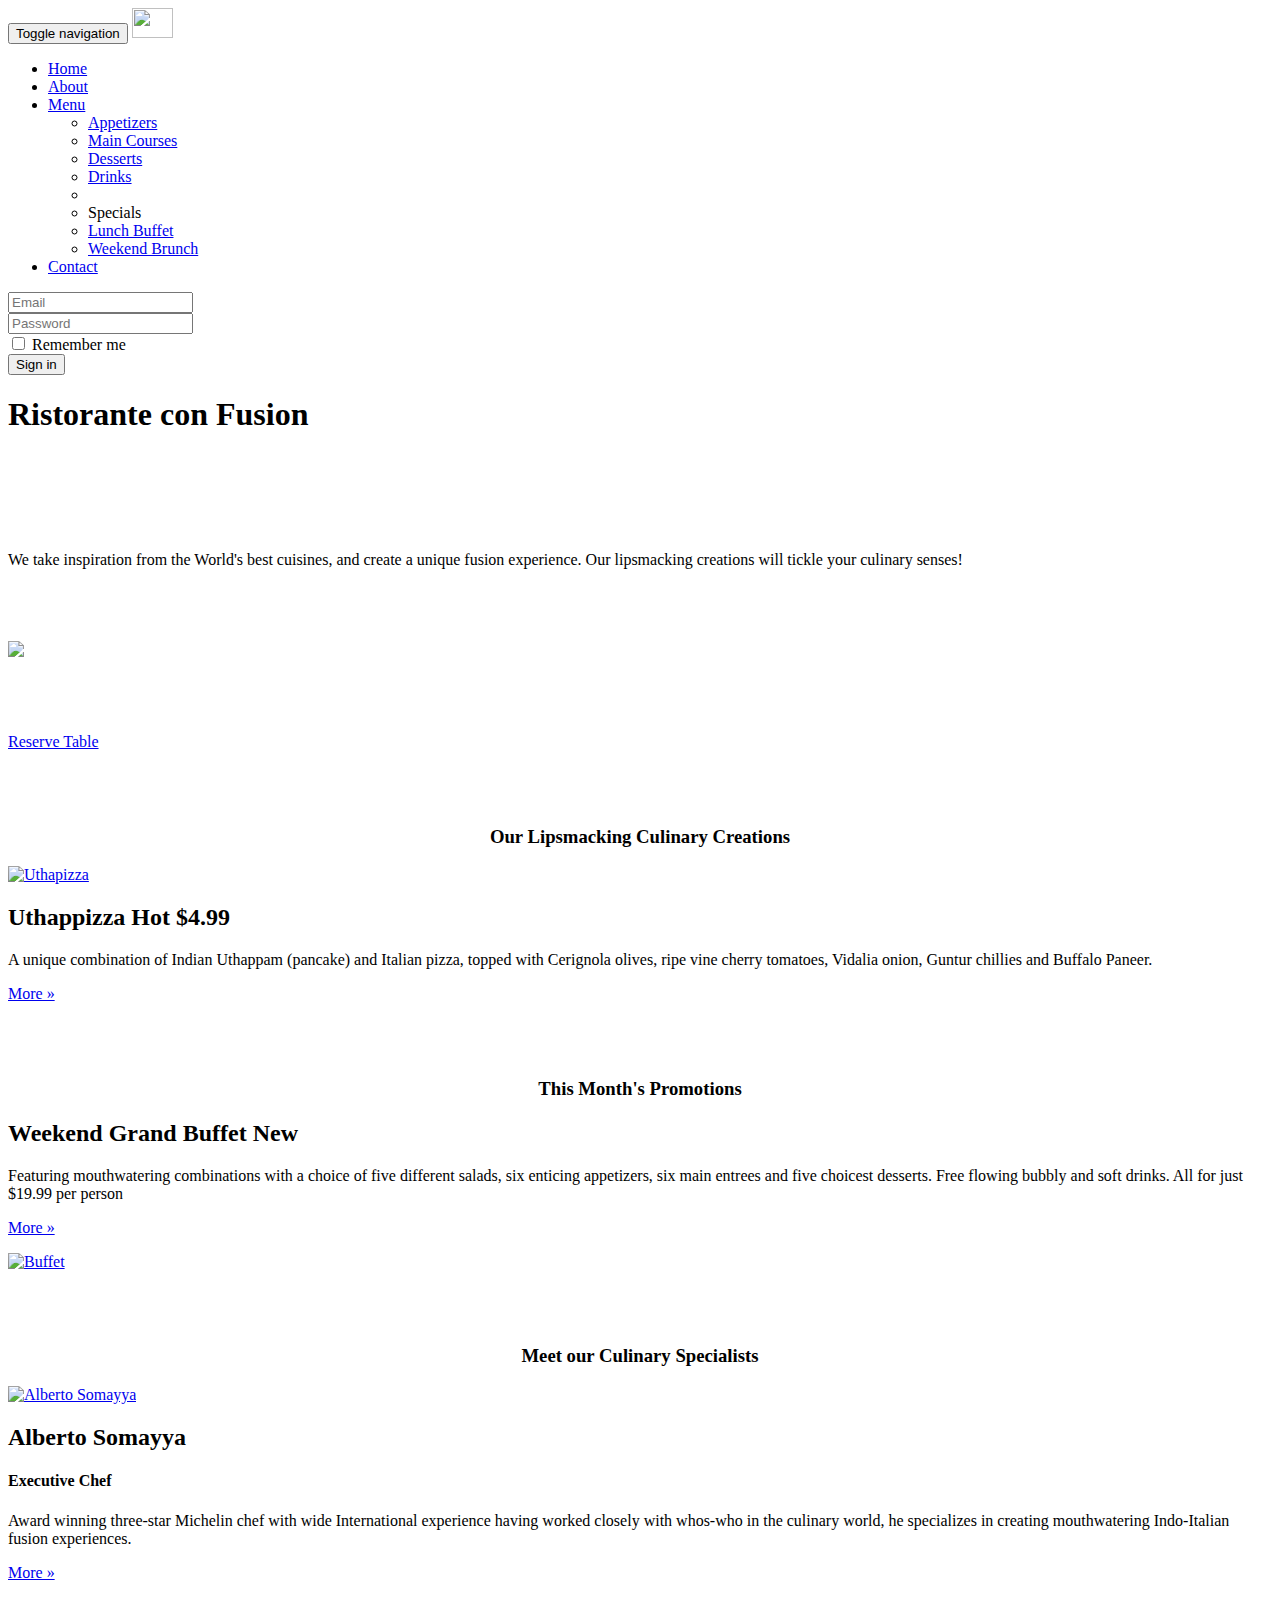
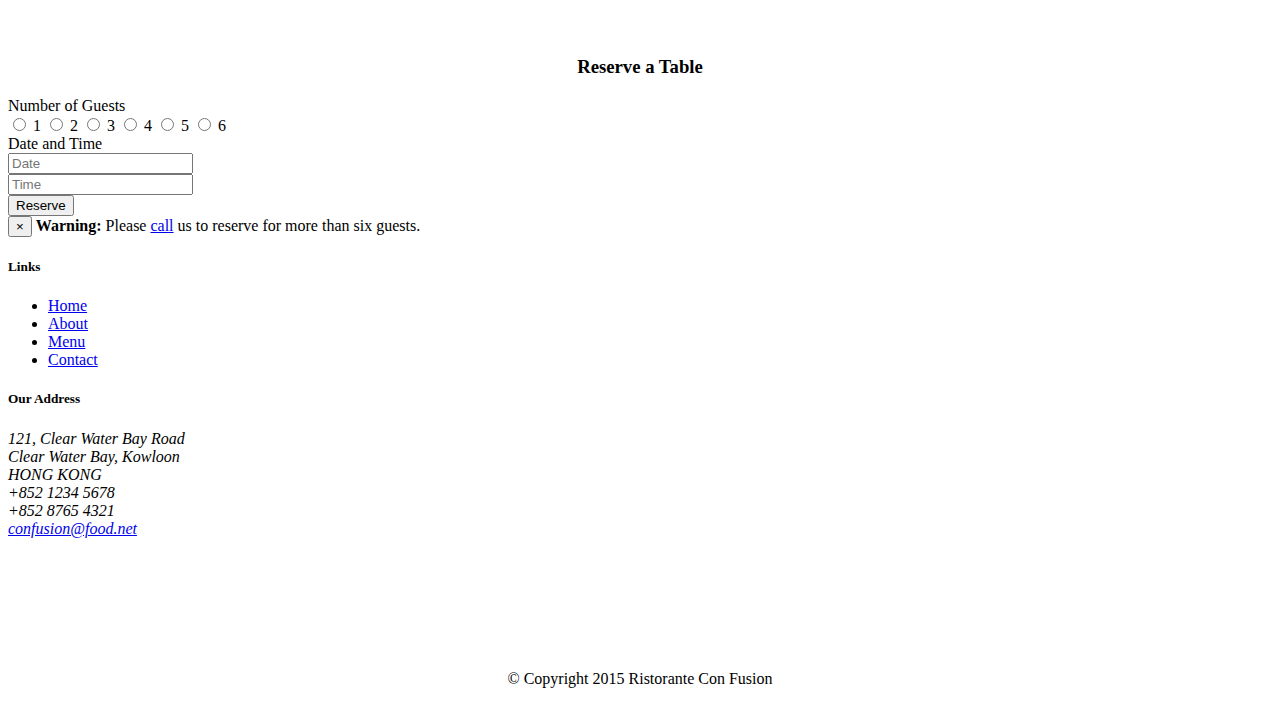
==== index.html @ eaa373ec "Week 2 Assignment Completed" ====
<!DOCTYPE html>
<html lang="en">

<head>
    <meta charset="UTF-8">
    <meta http-equiv="X-UA-Compatible" content="IE=edge">
    <meta name="viewport" content="width=device-width, initial-scale=1">
     <!-- The above 3 meta tags *must* come first in the head; any other head 
         content must come *after* these tags -->

    <title>Ristorante Con Fusion</title>

    <link rel="stylesheet" type="text/css" href="css/bootstrap.min.css">
    <link rel="stylesheet" type="text/css" href="css/bootstrap-theme.min.css">
    <link href="css/font-awesome.min.css" rel="stylesheet">
    <link href="css/bootstrap-social.css" rel="stylesheet">
    <link rel="stylesheet" type="text/css" href="css/mystyles.css">

    <!-- HTML5 shim and Respond.js for IE8 support of HTML5 elements and media queries -->
    <!-- WARNING: Respond.js doesn't work if you view the page via file:// -->
    <!--[if lt IE 9]>
      <script src="https://oss.maxcdn.com/html5shiv/3.7.2/html5shiv.min.js"></script>
      <script src="https://oss.maxcdn.com/respond/1.4.2/respond.min.js"></script>
    <![endif]-->

</head>

<body>
    <!-- Navigation bar -->
    <nav class="navbar navbar-inverse navbar-fixed-top" role="navigation">
        <div class="container">
            <div class="navbar-header">
                <button type="button" class="navbar-toggle collapsed" data-toggle="collapse" data-target="#navbar" aria-expanded="false" aria-controls="navbar">
                    <span class="sr-only">Toggle navigation</span>
                    <span class="icon-bar"></span>
                    <span class="icon-bar"></span>
                    <span class="icon-bar"></span>
                </button>
                <a class="navbar-brand" href="index.html"><img
                src="img/logo.png" height=30 width=41></a>
            </div>


            <div id="navbar" class="navbar-collapse collapse">
                <ul class="nav navbar-nav">
                    <li class="active"><a href="index.html"><span class="glyphicon glyphicon-home" aria-hidden="true"></span> Home</a></li>
                    <li><a href="aboutus.html"><span class="glyphicon glyphicon-info-sign"></span> About</a></li>
                     <li class="dropdown">
                        <a href="#" class="dropdown-toggle" data-toggle="dropdown"
                         role="button" aria-haspopup="true" aria-expanded="false">
                         Menu <span class="caret"></span></a>
                        <ul class="dropdown-menu">
                            <li><a href="#">Appetizers</a></li>
                            <li><a href="#">Main Courses</a></li>
                            <li><a href="#">Desserts</a></li>
                            <li><a href="#">Drinks</a></li>
                            <li role="separator" class="divider"></li>
                            <li class="dropdown-header">Specials</li>
                            <li><a href="#">Lunch Buffet</a></li>
                            <li><a href="#">Weekend Brunch</a></li>
                        </ul>
                     </li>
                    <li><a href="contactus.html">Contact</a></li>
                </ul>

                <!-- sign in form -->
				<form class="navbar-form navbar-right" role="signin">
					<div class="form-group">
						<input type="email" class="form-control" id="email" placeholder="Email">
					</div>
					<div class="form-group">
						<input type="password" class="form-control" id="password1" placeholder="Password">
					</div>

					<div class="checkbox remember-me">
						<label>
							<input type="checkbox"> Remember me
						</label>
					</div>
					<button type="submit" class="btn btn-info">Sign in</button>
				</form>

            </div> <!-- navbar -->
        </div> <!-- container -->
    </nav>   

    <header class="jumbotron">

        <!-- Main component for a primary marketing message or call to action -->

        <div class="container" >
            <div class="row row-header">
                <div class="col-xs-12 col-sm-8">
                    <h1>Ristorante con Fusion</h1>
                    <p style="padding:40px;"></p>
                    <p>We take inspiration from the World's best cuisines, and create a unique fusion experience. Our lipsmacking creations will tickle your culinary senses!</p>
                </div>
                <div class="col-xs-12 col-sm-2">
                	<p style="padding:20px;"></p>
                	<img src="img/logo.png" class="img-responsive">
                </div>
                <div class="col-xs-12 col-sm-2">
                	<p style="padding:20px;"></p>
                	<p><a class="btn btn-warning btn-lg" href="#reservation-form" role="button">Reserve Table</a></p>
                </div>
            </div> <!-- row -->
        </div>
    </header>

    <div class="container" >
        <div class="row row-content">
            <div class="col-xs-12 col-sm-3 col-sm-push-9">
                <p style="padding:20px;"></p>
                <h3 align=center>Our Lipsmacking Culinary Creations</h3>
            </div>
            <div class="col-xs-12 col-sm-9 col-sm-pull-3">
            	<div class="media">
            		<div class="media-left media-middle">
            			<a href="#"><img class="media-object img-thumbnail" src="img/uthappizza.png" alt="Uthapizza">
            			</a>
            		</div>
            		<div class="media-body">
		                <h2 class="media-heading">Uthappizza 
		                <span class="label label-danger">Hot</span>
		                <span class="badge">$4.99</span>
		                </h2>
		                <p>A unique combination of Indian Uthappam (pancake) and Italian pizza, topped with Cerignola olives, ripe vine cherry tomatoes, Vidalia onion, Guntur chillies and Buffalo Paneer.</p>
		                <p><a class="btn btn-primary btn-xs" href="#">More &raquo;</a></p>  
		            </div>
	            </div> <!-- media -->
            </div> <!-- col-xs-12 col-sm-9 col-sm-pull-3 -->
        </div> <!-- row -->


        <div class="row row-content">
            <div class="col-xs-12 col-sm-3">
                <p style="padding:20px;"></p>
                <h3 align=center>This Month's Promotions</h3>
            </div>
            <div class="col-xs-12 col-sm-9">
                <div class="media">
                    <div class="media-body">
                        <h2 class="media-heading">Weekend Grand Buffet <span class="label label-danger">New</span></h2>
                        <p>Featuring mouthwatering combinations with a choice of five different salads, six enticing appetizers, six main entrees and five choicest desserts. Free flowing bubbly and soft drinks. All for just $19.99 per person </p>
                        <p><a class="btn btn-primary btn-xs" href="#">More &raquo;</a></p>
                    </div> 
                    <div class="media-right media-middle">
                        <a href="#"><img class="media-object img-thumbnail" src="img/buffet.png" alt="Buffet">
                        </a>
                    </div>  
                </div>  <!-- media -->          
            </div> <!-- col-xs-12 col-sm-9 -->
        </div> <!-- row -->

        <div class="row row-content">
            <div class="col-xs-12 col-sm-3 col-sm-push-9">
                <p style="padding:20px;"></p>
                <h3 align=center>Meet our Culinary Specialists</h3>
            </div>
            <div class="col-xs-12 col-sm-9 col-sm-pull-3">
            	<div class="media">
            		<div class="media-left media-middle">
            			<a href="#">
            				<img class="media-object img-thumbnail" src="img/alberto.png" alt="Alberto Somayya">
            			</a>
            		</div>
            		<div class="media-body">
		                <h2>Alberto Somayya</h2>
		                <h4>Executive Chef</h4>
		                <p>Award winning three-star Michelin chef with wide International experience having worked closely with whos-who in the culinary world, he specializes in creating mouthwatering Indo-Italian fusion experiences. </p>
                		<p><a class="btn btn-primary btn-xs" href="#">More &raquo;</a></p>
                	</div>
                </div> <!-- media -->
            </div> <!-- col-xs-12 col-sm-9 col-sm-pull-3 -->
        </div> <!-- row -->


        <div class="row row-content">
            <div class="col-xs-12 col-sm-3">
                <p style="padding:20px;"></p>
                <h3 align=center>Reserve a Table</h3>
            </div>
            <div class="col-xs-12 col-sm-9">

            <!-- Reservation form -->

 				<form class="form-horizontal" id="reservation-form" role="form">
                    <div class="form-group">
                        <label for="Number of Guests" class="col-sm-2 control-label">Number of Guests</label>
                        <div class="col-sm-10">
							<label class="radio-inline">
								<input type="radio" name="inlineRadioOptions" id="inlineRadio1" value="option1"> 1
							</label>
							<label class="radio-inline">
								<input type="radio" name="inlineRadioOptions" id="inlineRadio2" value="option2"> 2
							</label>
							<label class="radio-inline">
								<input type="radio" name="inlineRadioOptions" id="inlineRadio3" value="option3"> 3
							</label>
							<label class="radio-inline">
								<input type="radio" name="inlineRadioOptions" id="inlineRadio4" value="option4"> 4
							</label>
							<label class="radio-inline">
								<input type="radio" name="inlineRadioOptions" id="inlineRadio5" value="option5"> 5
							</label>
							<label class="radio-inline">
								<input type="radio" name="inlineRadioOptions" id="inlineRadio6" value="option6"> 6
							</label>
                        </div> <!-- col-sm-10 -->
                    </div> <!-- form-group -->
                
                    <div class="form-group has-feedback">
                        <label for="dateandtime" class="col-sm-2 control-label">Date and Time</label>
                        <div class="col-sm-5">
                            <input type="text" class="form-control" id="date" name="date" placeholder="Date">
                            <i class="glyphicon glyphicon-calendar form-control-feedback"></i>
                        </div>    
                        <div class="col-sm-5">
                            <input type="text" class="form-control" id="time" name="time" placeholder="Time">
                            <i class="glyphicon glyphicon-time form-control-feedback"></i>
                        </div>
                    </div> <!-- form-group -->
                   
                    <div class="form-group">
                        <div class="col-sm-offset-2 col-sm-10">
                            <button type="submit" class="btn btn-primary">Reserve</button>
                        </div>
                    </div> <!-- form-group -->

                </form>

                <!-- alert -->
                <div class="alert alert-warning alert-dismissible" role="alert">
  					<button type="button" class="close" data-dismiss="alert" aria-label="Close"><span aria-hidden="true">&times;</span></button>
  					<strong>Warning:</strong> Please <a href="tel:+85212345678" class="alert-link">call</a> us to reserve for more than six guests.
				</div>

            </div> <!-- col-xs-12 col-sm-9 -->
        </div> <!-- row -->
    </div> <!-- container -->

    <footer>
        <div class="container">
            <div class="row row-footer">             
                <div class="col-xs-5dddd col-xs-offset-1 col-sm-2 col-sm-offset-1">
                    <h5>Links</h5>
                    <ul class="list-unstyled">
                        <li><a href="index.html">Home</a></li>
                        <li><a href="aboutus.html">About</a></li>
                        <li><a href="#">Menu</a></li>
                        <li><a href="contactus.html">Contact</a></li>
                    </ul>
                </div>
                <div class="col-xs-6 col-sm-5">
                    <h5>Our Address</h5>
                    <address>
		              121, Clear Water Bay Road<br>
		              Clear Water Bay, Kowloon<br>
		              HONG KONG<br>
		              <i class="fa fa-phone"></i> +852 1234 5678<br>
		              <i class="fa fa-fax"></i> +852 8765 4321<br>
		              <i class="fa fa-envelope"></i> <a href="mailto:confusion@food.net">confusion@food.net</a>
		           </address>
                </div>
                <div class="col-xs-12 col-sm-4">
                     <div class="nav navbar-nav" style="padding: 40px 10px;">
                        <a class="btn btn-social-icon btn-google-plus" href="http://google.com/+"><i class="fa fa-google-plus"></i></a>
                        <a class="btn btn-social-icon btn-facebook" href="http://www.facebook.com/profile.php?id="><i class="fa fa-facebook"></i></a>
                        <a class="btn btn-social-icon btn-linkedin" href="http://www.linkedin.com/in/"><i class="fa fa-linkedin"></i></a>
                        <a class="btn btn-social-icon btn-twitter" href="http://twitter.com/"><i class="fa fa-twitter"></i></a>
                        <a class="btn btn-social-icon btn-youtube" href="http://youtube.com/"><i class="fa fa-youtube"></i></a>
                        <a class="btn btn-social-icon" href="mailto:"><i class="fa fa-envelope-o"></i></a>
                    </div>
                </div>
                <div class="col-xs-12">
                    <p style="padding:10px;"></p>
                    <p align=center>© Copyright 2015 Ristorante Con Fusion</p>
                </div>
            </div>
        </div>
    </footer>


    <!-- jQuery -->
    <script src="https://ajax.googleapis.com/ajax/libs/jquery/2.1.3/jquery.min.js"></script>
    <!-- Bootstrap core JavaScript -->
    <script src="js/bootstrap.min.js"></script>

</body>

</html>
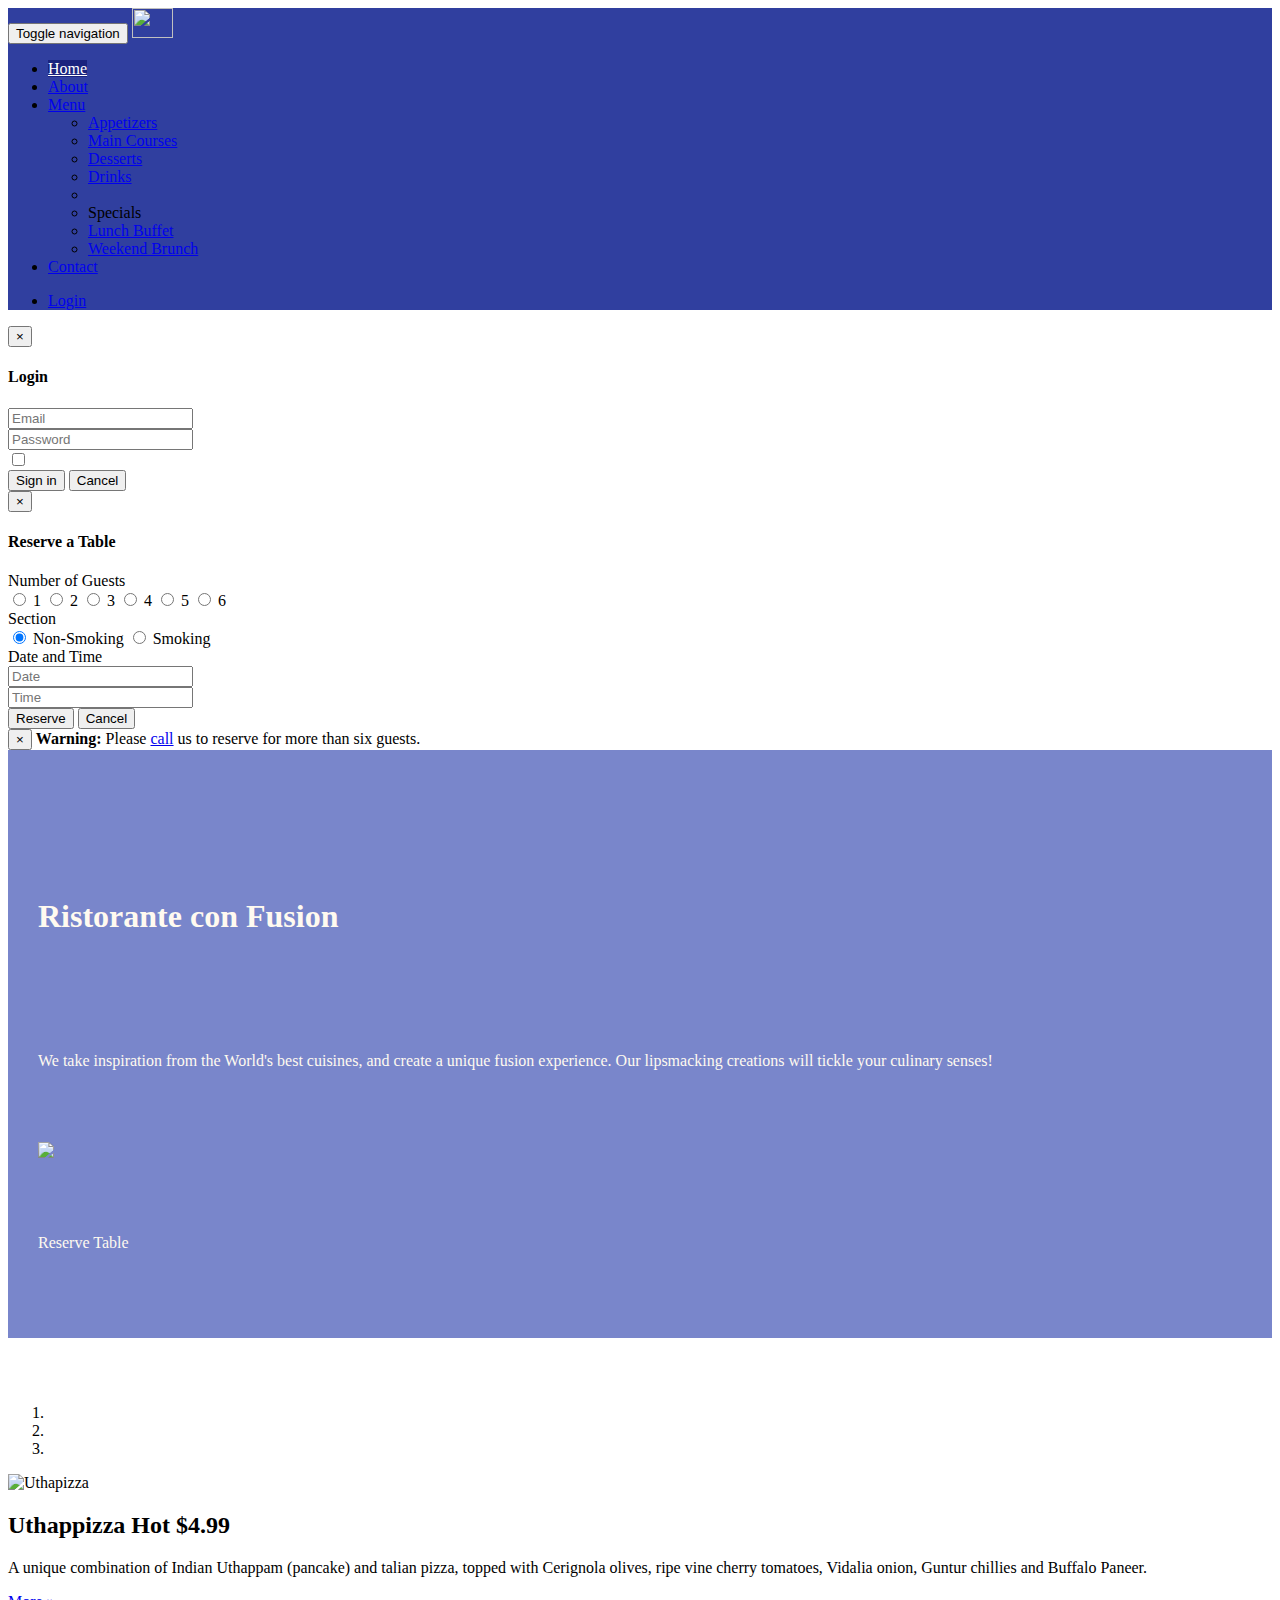
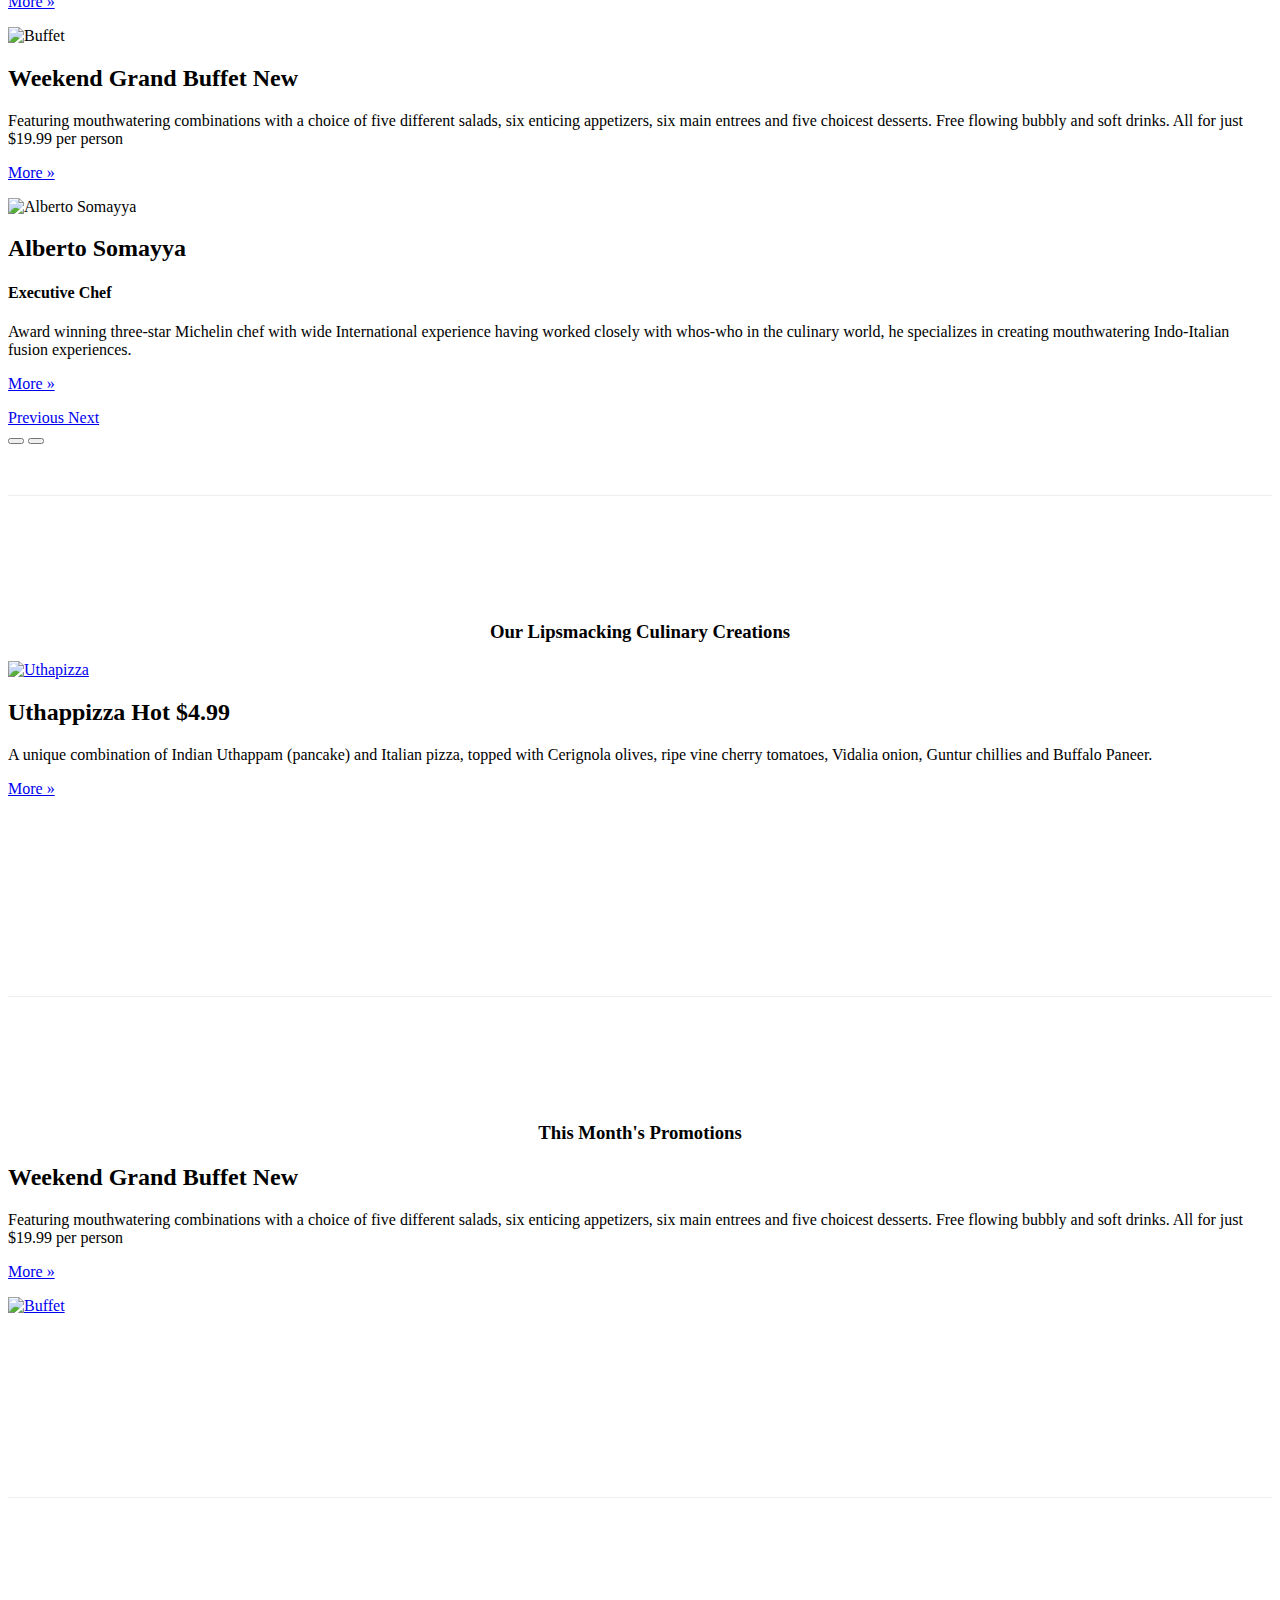
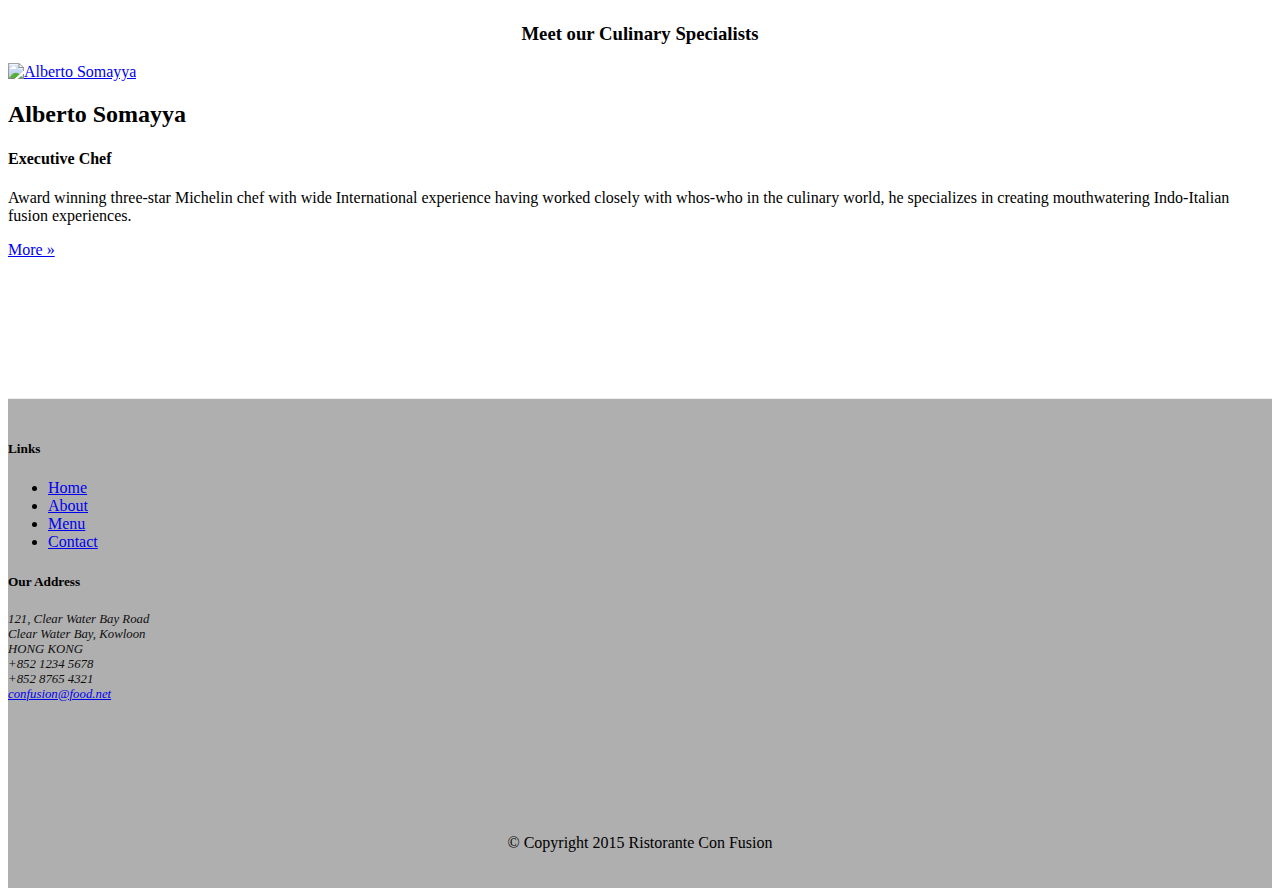
==== commit 27095570: "Final Assignemnt" ====
--- a/index.html
+++ b/index.html
@@ -10,9 +10,9 @@
 
     <title>Ristorante Con Fusion</title>
 
-    <link rel="stylesheet" type="text/css" href="css/bootstrap.min.css">
-    <link rel="stylesheet" type="text/css" href="css/bootstrap-theme.min.css">
-    <link href="css/font-awesome.min.css" rel="stylesheet">
+    <link rel="stylesheet" type="text/css" href="bower_components/bootstrap/dist/css/bootstrap.min.css">
+    <link rel="stylesheet" type="text/css" href="bower_components/bootstrap/dist/css/bootstrap-theme.min.css">
+    <link href="bower_components/font-awesome/css/font-awesome.min.css" rel="stylesheet">
     <link href="css/bootstrap-social.css" rel="stylesheet">
     <link rel="stylesheet" type="text/css" href="css/mystyles.css">
 
@@ -63,34 +63,137 @@
                     <li><a href="contactus.html">Contact</a></li>
                 </ul>
 
-                <!-- sign in form -->
-				<form class="navbar-form navbar-right" role="signin">
-					<div class="form-group">
-						<input type="email" class="form-control" id="email" placeholder="Email">
-					</div>
-					<div class="form-group">
-						<input type="password" class="form-control" id="password1" placeholder="Password">
-					</div>
-
-					<div class="checkbox remember-me">
-						<label>
-							<input type="checkbox"> Remember me
-						</label>
-					</div>
-					<button type="submit" class="btn btn-info">Sign in</button>
-				</form>
-
+                <ul class="nav navbar-nav navbar-right">
+                    <li><a href="#" id="loginBtn"><span class="glyphicon glyphicon-log-in"></span> Login</a>
+                    </li>
+                </ul>
             </div> <!-- navbar -->
         </div> <!-- container -->
     </nav>   
 
+    <!-- LogIn Modal -->
+    <div id="loginModal" class="modal fade" role="dialog">
+        <div class="modal-dialog">
+            <!-- Modal Content -->
+            <div class="modal-content">
+                <div class="modal-header">
+                    <button type="button" class="close" data-dismiss="modal">&times;</button>
+                    <h4 class="modal-title">Login</h4>
+                </div>
+                <div class="modal-body">
+
+                    <!-- sign in form -->
+                    <form class="form-inline" role="signin" >
+                        <div class="form-group">
+                            <input type="email" class="form-control input-sm" id="email" placeholder="Email">
+                        </div>
+                        <div class="form-group">
+                            <input type="password" class="form-control input-sm" id="password1" placeholder="Password">
+                        </div>
+
+                        <div class="checkbox remember-me">
+                            <label>
+                                <input type="checkbox"> Remember me
+                            </label>
+                        </div>
+                        <button type="submit" class="btn btn-info btn-xs">Sign in</button>
+                        <button type="button" class="btn btn-default btn-xs" data-dismiss="modal">Cancel</button>
+                    </form>
+                </div> <!-- modal body-->
+            </div> <!-- modal content-->
+        </div> <!-- modal dialog-->
+    </div> <!-- modal -->
+
+
+<!-- Reserve Modal -->
+    <div id="reserveModal" class="modal fade" role="dialog">
+        <div class="modal-dialog">
+            <!-- Modal Content -->
+            <div class="modal-content">
+                <div class="modal-header">
+                    <button type="button" class="close" data-dismiss="modal">&times;</button>
+                    <h4 class="modal-title">Reserve a Table</h4>
+                </div>
+                <div class="modal-body">
+
+                <!-- Reservation form -->
+                <form class="form-horizontal" id="reservation-form" role="form">
+                    <div class="form-group">
+                        <label for="Number of Guests" class="col-sm-2 control-label">Number of Guests</label>
+                        <div class="col-sm-10">
+                            <label class="radio-inline">
+                                <input type="radio" name="inlineRadioOptions" id="inlineRadio1" value="option1"> 1
+                            </label>
+                            <label class="radio-inline">
+                                <input type="radio" name="inlineRadioOptions" id="inlineRadio2" value="option2"> 2
+                            </label>
+                            <label class="radio-inline">
+                                <input type="radio" name="inlineRadioOptions" id="inlineRadio3" value="option3"> 3
+                            </label>
+                            <label class="radio-inline">
+                                <input type="radio" name="inlineRadioOptions" id="inlineRadio4" value="option4"> 4
+                            </label>
+                            <label class="radio-inline">
+                                <input type="radio" name="inlineRadioOptions" id="inlineRadio5" value="option5"> 5
+                            </label>
+                            <label class="radio-inline">
+                                <input type="radio" name="inlineRadioOptions" id="inlineRadio6" value="option6"> 6
+                            </label>
+                        </div> <!-- col-sm-10 -->
+                    </div> <!-- form-group -->
+
+                    <div class="form-group">
+                        <label for="Section" class="col-sm-2 control-label">Section</label>
+                        <div class="col-sm-10 btn-group" data-toggle="buttons">
+                            <label class="btn btn-success active">
+                                <input type="radio" name="options" id="Non-smoking" autocomplete="off" checked> Non-Smoking
+                            </label>
+                            <label class="btn btn-danger">
+                                <input type="radio" name="options" id="Smoking" autocomplete="off"> Smoking
+                            </label>
+                        </div> <!-- col-sm-10 -->
+                    </div> <!-- form-group -->
+                
+                    <div class="form-group has-feedback">
+                        <label for="dateandtime" class="col-sm-2 control-label">Date and Time</label>
+                        <div class="col-sm-5">
+                            <input type="text" class="form-control" id="date" name="date" placeholder="Date">
+                            <i class="glyphicon glyphicon-calendar form-control-feedback"></i>
+                        </div>    
+                        <div class="col-sm-5">
+                            <input type="text" class="form-control" id="time" name="time" placeholder="Time">
+                            <i class="glyphicon glyphicon-time form-control-feedback"></i>
+                        </div>
+                    </div> <!-- form-group -->
+                   
+                    <div class="form-group">
+                        <div class="col-sm-offset-2 col-sm-10">
+                            <button type="submit" class="btn btn-primary">Reserve</button>
+                             <button type="button" class="btn btn-default" data-dismiss="modal">Cancel</button>
+                        </div>
+                    </div> <!-- form-group -->
+                </form>
+
+                <!-- alert -->
+                <div class="alert alert-warning alert-dismissible" role="alert">
+                    <button type="button" class="close" data-dismiss="alert" aria-label="Close"><span aria-hidden="true">&times;</span></button>
+                    <strong>Warning:</strong> Please <a href="tel:+85212345678" class="alert-link">call</a> us to reserve for more than six guests.
+                </div>
+
+                </div> <!-- modal body-->
+            </div> <!-- modal content-->
+        </div> <!-- modal dialog-->
+    </div> <!-- modal -->
+
+
     <header class="jumbotron">
 
         <!-- Main component for a primary marketing message or call to action -->
 
-        <div class="container" >
+        <div class="container">
             <div class="row row-header">
                 <div class="col-xs-12 col-sm-8">
+                    <p style="padding:20px;"></p>
                     <h1>Ristorante con Fusion</h1>
                     <p style="padding:40px;"></p>
                     <p>We take inspiration from the World's best cuisines, and create a unique fusion experience. Our lipsmacking creations will tickle your culinary senses!</p>
@@ -101,13 +204,86 @@
                 </div>
                 <div class="col-xs-12 col-sm-2">
                 	<p style="padding:20px;"></p>
-                	<p><a class="btn btn-warning btn-lg" href="#reservation-form" role="button">Reserve Table</a></p>
+                	<p>
+                        <a id="reserveBtn" type="button" class="btn btn-warning btn-block" role="button">Reserve Table</a>
+                    </p>
                 </div>
             </div> <!-- row -->
         </div>
     </header>
 
-    <div class="container" >
+    <div class="container">
+
+        <!-- Carousel -->
+        <div class="row row-content">
+            <div class="col-xs-12">
+                <div id="mycarousel" class="carousel slide" data-ride="carousel">
+
+                <!-- Indicators -->
+                <ol class="carousel-indicators">
+                    <li data-target="#mycarousel" data-slide-to="0" class="active"></li>
+                    <li data-target="#mycarousel" data-slide-to="1"></li>
+                    <li data-target="#mycarousel" data-slide-to="2"></li>
+                </ol>
+
+                <!-- Wraper for slides -->
+                <div class="carousel-inner" role="lisbox">
+                    <div class="item active">
+                        <img class="img-responsive" src="img/uthappizza.png" alt="Uthapizza">
+                        <div class="carousel-caption">
+                            <h2>Uthappizza <span class="label label-danger">Hot</span> <span class="badge">$4.99</span></h2>
+                            <p>A unique combination of Indian Uthappam (pancake) and talian pizza, topped with Cerignola olives, ripe vine cherry tomatoes, Vidalia onion, Guntur chillies and Buffalo Paneer.</p>
+                            <p><a class="btn btn-primary btn-xs" href="#">More &raquo;</a></p>
+                        </div>
+                    </div>
+
+                    <div class="item">
+                        <img class="img-responsive" src="img/buffet.png" alt="Buffet">
+                        <div class="carousel-caption">
+                            <h2>Weekend Grand Buffet <span class="label label-danger label-xs">New</span></h2>
+                            <p>Featuring mouthwatering combinations with a choice of five different salads, six enticing appetizers, six main entrees and five choicest desserts. Free flowing bubbly and soft drinks. All for just $19.99 per person </p>
+                            <p><a class="btn btn-primary btn-xs" href="#">More &raquo;</a></p>
+                        </div>
+                    </div>
+
+                    <div class="item">
+                        <img class="img-responsive" src="img/alberto.png" alt="Alberto Somayya">
+                        <div class="carousel-caption">
+                            <h2>Alberto Somayya</h2>
+                            <h4>Executive Chef</h4>
+                            <p>Award winning three-star Michelin chef with wide International experience having worked closely with whos-who in the culinary world, he specializes in creating mouthwatering Indo-Italian fusion experiences. </p>
+                            <p><a class="btn btn-primary btn-xs" href="#">More &raquo;</a></p>
+                        </div>
+                    </div>
+                </div> <!-- carousel-inner -->
+                <!-- End of Wraper -->
+
+                <!-- Controls -->
+                <a class="left carousel-control" href="#mycarousel" role="button" data-slide="prev">
+                    <span class="glyphicon glyphicon-chevron-left" aria-hidden="true"></span>
+                <span class="sr-only">Previous</span>
+                </a> 
+                <a class="right carousel-control" href="#mycarousel" role="button" data-slide="next">
+                    <span class="glyphicon glyphicon-chevron-right" aria-hidden="true"></span>
+                <span class="sr-only">Next</span>
+                </a>    
+
+                <!-- Play/ Pause Controls-->
+                <div class="btn-group" id="carouselButtons">
+                    <button class="btn btn-danger btn-xs" id="carousel-pause">
+                        <span class="glyphicon glyphicon-pause" aria-hidden="true"></span>
+                    </button>
+                    <button class="btn btn-danger btn-xs" id="carousel-play">
+                        <span class="glyphicon glyphicon-play" aria-hidden="true"></span>
+                    </button>
+                </div>
+
+                    
+                </div> <!-- mycarousel -->
+            </div> <!-- col-xs-12 -->
+        </div> <!-- row row-content -->
+        <!-- End of Carousel -->
+
         <div class="row row-content">
             <div class="col-xs-12 col-sm-3 col-sm-push-9">
                 <p style="padding:20px;"></p>
@@ -173,70 +349,6 @@
                 </div> <!-- media -->
             </div> <!-- col-xs-12 col-sm-9 col-sm-pull-3 -->
         </div> <!-- row -->
-
-
-        <div class="row row-content">
-            <div class="col-xs-12 col-sm-3">
-                <p style="padding:20px;"></p>
-                <h3 align=center>Reserve a Table</h3>
-            </div>
-            <div class="col-xs-12 col-sm-9">
-
-            <!-- Reservation form -->
-
- 				<form class="form-horizontal" id="reservation-form" role="form">
-                    <div class="form-group">
-                        <label for="Number of Guests" class="col-sm-2 control-label">Number of Guests</label>
-                        <div class="col-sm-10">
-							<label class="radio-inline">
-								<input type="radio" name="inlineRadioOptions" id="inlineRadio1" value="option1"> 1
-							</label>
-							<label class="radio-inline">
-								<input type="radio" name="inlineRadioOptions" id="inlineRadio2" value="option2"> 2
-							</label>
-							<label class="radio-inline">
-								<input type="radio" name="inlineRadioOptions" id="inlineRadio3" value="option3"> 3
-							</label>
-							<label class="radio-inline">
-								<input type="radio" name="inlineRadioOptions" id="inlineRadio4" value="option4"> 4
-							</label>
-							<label class="radio-inline">
-								<input type="radio" name="inlineRadioOptions" id="inlineRadio5" value="option5"> 5
-							</label>
-							<label class="radio-inline">
-								<input type="radio" name="inlineRadioOptions" id="inlineRadio6" value="option6"> 6
-							</label>
-                        </div> <!-- col-sm-10 -->
-                    </div> <!-- form-group -->
-                
-                    <div class="form-group has-feedback">
-                        <label for="dateandtime" class="col-sm-2 control-label">Date and Time</label>
-                        <div class="col-sm-5">
-                            <input type="text" class="form-control" id="date" name="date" placeholder="Date">
-                            <i class="glyphicon glyphicon-calendar form-control-feedback"></i>
-                        </div>    
-                        <div class="col-sm-5">
-                            <input type="text" class="form-control" id="time" name="time" placeholder="Time">
-                            <i class="glyphicon glyphicon-time form-control-feedback"></i>
-                        </div>
-                    </div> <!-- form-group -->
-                   
-                    <div class="form-group">
-                        <div class="col-sm-offset-2 col-sm-10">
-                            <button type="submit" class="btn btn-primary">Reserve</button>
-                        </div>
-                    </div> <!-- form-group -->
-
-                </form>
-
-                <!-- alert -->
-                <div class="alert alert-warning alert-dismissible" role="alert">
-  					<button type="button" class="close" data-dismiss="alert" aria-label="Close"><span aria-hidden="true">&times;</span></button>
-  					<strong>Warning:</strong> Please <a href="tel:+85212345678" class="alert-link">call</a> us to reserve for more than six guests.
-				</div>
-
-            </div> <!-- col-xs-12 col-sm-9 -->
-        </div> <!-- row -->
     </div> <!-- container -->
 
     <footer>
@@ -282,9 +394,41 @@
 
 
     <!-- jQuery -->
-    <script src="https://ajax.googleapis.com/ajax/libs/jquery/2.1.3/jquery.min.js"></script>
+    <script src="bower_components/jquery/dist/jquery.min.js"></script>
+
     <!-- Bootstrap core JavaScript -->
-    <script src="js/bootstrap.min.js"></script>
+    <script src="bower_components/bootstrap/dist/js/bootstrap.min.js"></script>
+
+    <!-- Toggles LogIn Modal -->
+    <script type="text/javascript">
+        $(document).ready(function(){
+            $("#loginBtn").click(function(){
+                $("#loginModal").modal("toggle");
+            });
+        });
+    </script>
+
+    <!-- Toggles Reserve Modal -->
+    <script type="text/javascript">
+        $(document).ready(function(){
+            $("#reserveBtn").click(function(){
+                $("#reserveModal").modal("toggle");
+            });
+        });
+    </script>
+
+    <!-- Activate Carousel Play/ Pause Buttons -->
+    <script type="text/javascript">
+        $(document).ready(function(){
+            $("#mycarousel").carousel( {interval: 2000});
+                $("#carousel-pause").click(function(){
+                    $("#mycarousel").carousel('pause');
+                });
+                    $("#carousel-play").click(function(){
+                        $("#mycarousel").carousel('cycle');
+                    });
+        });
+    </script>
 
 </body>
 
--- a/css/mystyles.css
+++ b/css/mystyles.css
@@ -0,0 +1,85 @@
+body {
+	align: center;
+	padding: 50px 0px 0px 0px
+	z-index: 0;
+}
+
+.navbar-inverse {
+     background: #303F9F;
+}
+
+.navbar-inverse .navbar-nav > .active > a,
+.navbar-inverse .navbar-nav > .active > a:hover,
+.navbar-inverse .navbar-nav > .active > a:focus {
+    color: #fff;
+    background: #1A237E;
+}
+
+.navbar-inverse .navbar-nav > .open > a,
+ .navbar-inverse .navbar-nav > .open > a:hover,
+ .navbar-inverse .navbar-nav > .open > a:focus {
+    color: #fff;
+    background: #1A237E;
+}
+
+
+.navbar-inverse .navbar-nav .open .dropdown-menu > li > a,
+.navbar-inverse .navbar-nav .open .dropdown-menu {
+    background-color: #303F9F;
+    color:#eeeeee;
+}
+
+.navbar-inverse .navbar-nav .open .dropdown-menu > li > a:hover {
+    color:#000000;
+}
+
+.jumbotron {
+	padding: 70px 30px 70px 30px;
+	margin: 0px auto;
+	background-color: #7986CB;
+	color: floralwhite;
+}
+
+.row-header {
+	margin: 0px auto;
+	padding: 0px auto;
+}
+
+.row-content {
+	margin: 0px auto;
+	padding: 50px 0px 50px 0px;
+	border-bottom: 1px ridge;
+	min-height: 400px; 
+}
+
+.row-footer {
+	background-color: #AfAfAf;
+	margin: 0px auto;
+	padding: 20px 0px 20px 0px;
+}
+
+address {
+	font-size: 80%;
+	margin: 0px;
+	color: #0f0f0f;
+}
+
+.panel-primary .panel-heading {
+	background: #303F9F;
+	border-color: #1A237E;
+}
+
+.panel-primary .panel-body {
+	border-color: #1A237E;
+}
+
+.remember-me label {
+	color: #FFFFFF;
+}
+
+.tab-content {
+	border-left: 1px solid #ddd;
+	border-right: 1px solid #ddd;
+	border-bottom: 1px solid #ddd;
+	padding: 10px;
+}